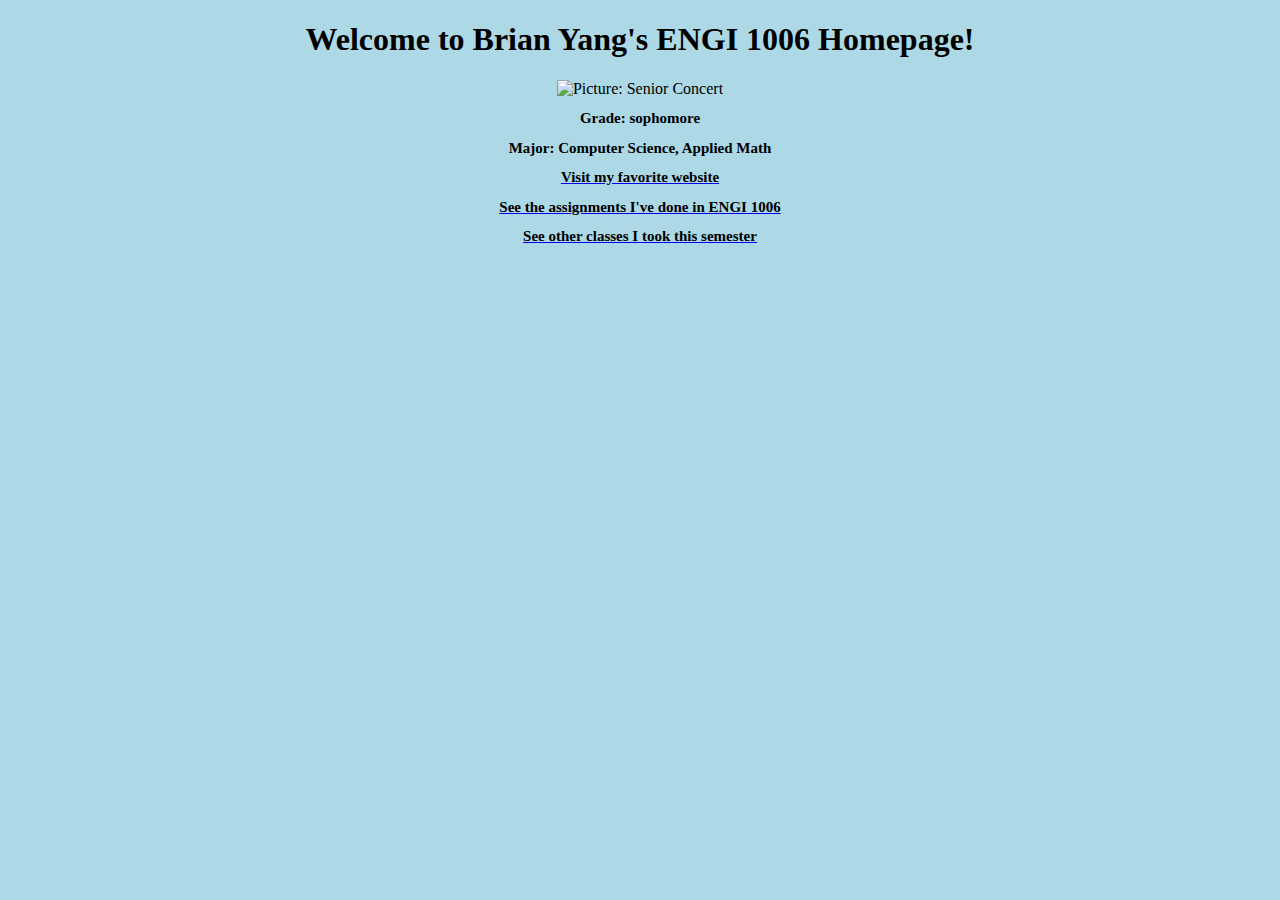
==== templates/index.html @ f8feddc7 "Added assignment and classes pages" ====
<!DOCTYPE html>
<html>
    <link rel= "stylesheet" type= "text/css" href= "../static/CSS/index.css">
    <head>
        <title>Home</title>
    <head>
    <body>
        <p><b><h1>Welcome to Brian Yang's ENGI 1006 Homepage!</h1></b></p>
        <div class= "website" align= "middle">
        <img src= "/static/images/profilepic.jpg" alt= "Picture: Senior Concert">
        
        <b><h2>Grade: </b> sophomore</h2>
        <b><h2>Major: </b> Computer Science, Applied Math</h2>
        <a href= "https://www.wsj.com/"> <b><h2>Visit my favorite website</h2></b></a>
        <a href= "/assignments"> <b><h2>See the assignments I've done in ENGI 1006</h2></b></a>
        <a href= "/classes"> <b><h2>See other classes I took this semester</h2></b></a>
    </body>
</html>
---- static/CSS/index.css ----
body
{
    background-color: lightblue;
}

h1
{
    color: black;
    text-align: center;
}

h2
{
    color: black;
    text-align: center;
    font-size: 15px;
}

p
{
    font-family: verdana;
    font-size: 20px;
}
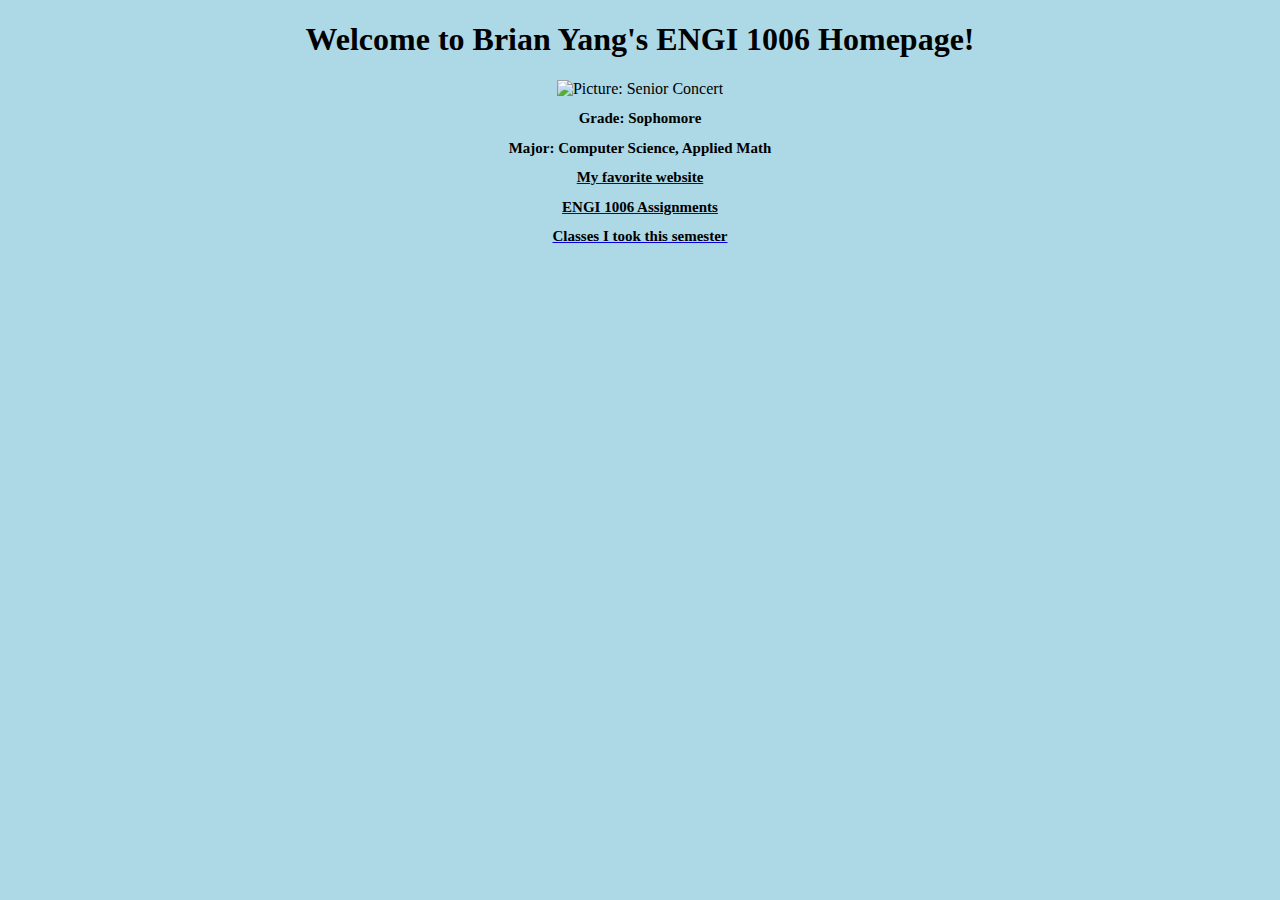
==== commit 272401c5: "edits to css style and home page" ====
--- a/templates/index.html
+++ b/templates/index.html
@@ -9,11 +9,12 @@
         <div class= "website" align= "middle">
         <img src= "/static/images/profilepic.jpg" alt= "Picture: Senior Concert">
         
-        <b><h2>Grade: </b> sophomore</h2>
+        <b><h2>Grade: </b> Sophomore</h2>
         <b><h2>Major: </b> Computer Science, Applied Math</h2>
-        <a href= "https://www.wsj.com/"> <b><h2>Visit my favorite website</h2></b></a>
-        <a href= "/assignments"> <b><h2>See the assignments I've done in ENGI 1006</h2></b></a>
-        <a href= "/classes"> <b><h2>See other classes I took this semester</h2></b></a>
+        <a href= "https://www.wsj.com/"> <b><h2>My favorite website</h2></b></a>
+        <a href= "/assignments"> <b><h2>ENGI 1006 Assignments</h2></b></a>
+        <a href= "/classes"> <b><h2>Classes I took this semester</h2></b></a>
     </body>
 </html>
 
+ 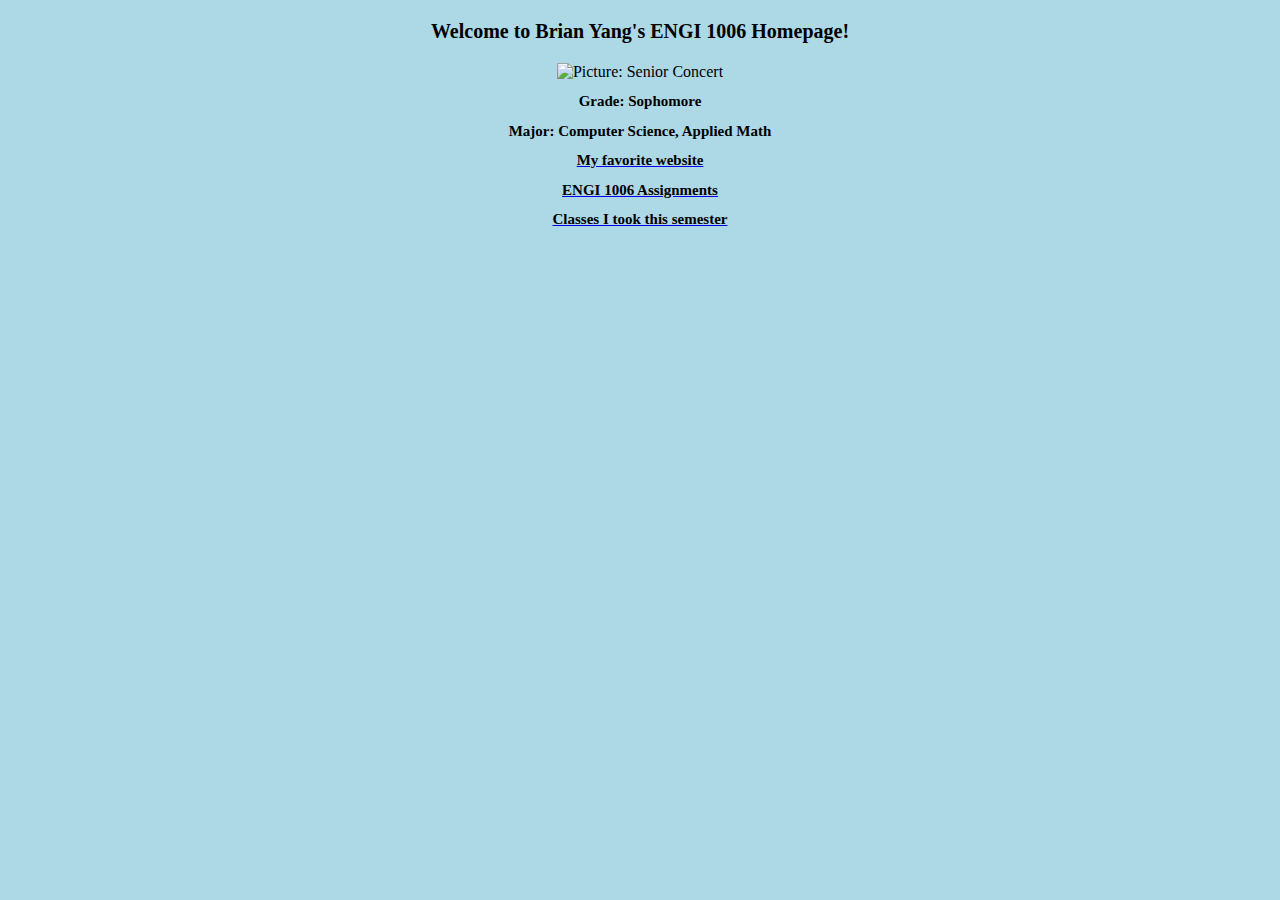
==== commit 2170aee1: "Final edits" ====
--- a/templates/index.html
+++ b/templates/index.html
@@ -1,4 +1,4 @@
-<!DOCTYPE html>
+<!DOCTYPE html> 
 <html>
     <link rel= "stylesheet" type= "text/css" href= "../static/CSS/index.css">
     <head>
--- a/static/CSS/index.css
+++ b/static/CSS/index.css
@@ -1,4 +1,4 @@
-body
+body 
 {
     background-color: lightblue;
 }
@@ -7,6 +7,7 @@
 {
     color: black;
     text-align: center;
+    font-size: 20px;
 }
 
 h2
